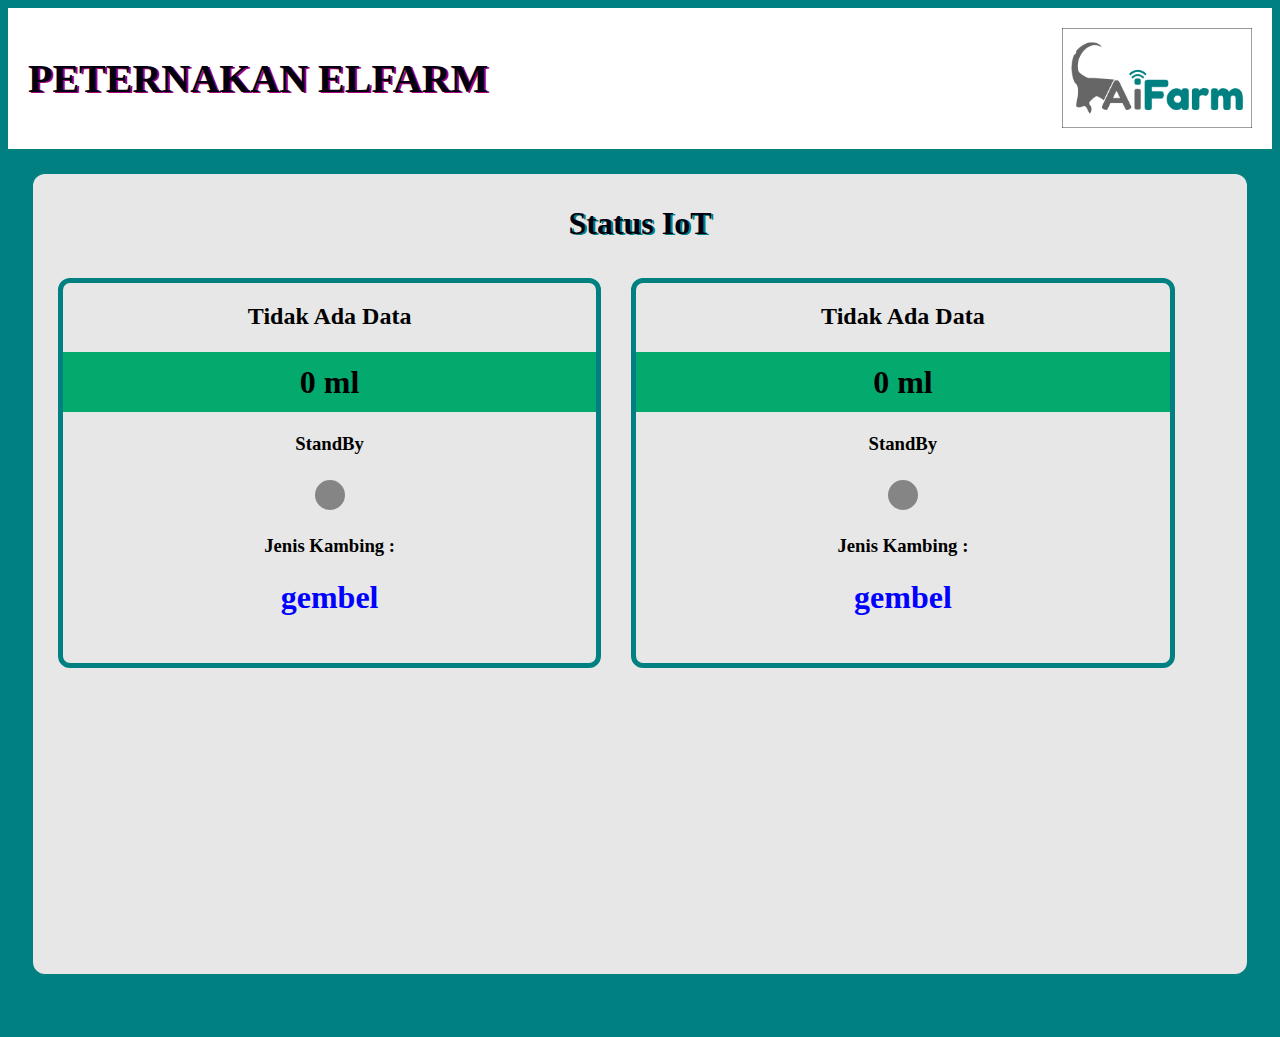
==== index.html @ 31407fe1 "init" ====
<!DOCTYPE html>
<html>

<head>
	<meta http-equiv="Content-Type" content="text/html; charset=windows-1252" />
	<title>AiFarm</title>
	<meta name="viewport" content="width=device-width, height=device-height, initial-scale=1.0, minimum-scale=1.0" />
	<link rel="stylesheet" type="text/css" href="css/styleball.css" />
</head>

<body>
	<div class="pointcontainer">
		<div class="header">
			<img src="assets/logo/Logo.png" alt="logo" />
			<h1 class="grad2">PETERNAKAN ELFARM</h1>
		</div>
		<div class="container">
			<div class="column" style="background-color: rgb(231, 231, 231)">
				<h1 class="grad1">Status IoT</h1>
				<div class="led-box">
					<h2 id="runningtext1">Tidak Ada Data</h2>
					<h1 id="skill">0 ml</h1>
					<h3 id="hasil">StandBy</h3>
					<div id="indikator" class="bulb"></div>
					<h3>Jenis Kambing :</h3>
					<h1 id="Kambing" style="color:blue">gembel</h1>
				</div>
				<div class="led-box">
					<h2 id="runningtextB">Tidak Ada Data</h2>
					<h1 id="skillB">0 ml</h1>
					<h3 id="hasilB">StandBy</h3>
					<div id="indikatorB" class="bulb"></div>
					<h3>Jenis Kambing :</h3>
					<h1 id="KambingB" style="color:blue">gembel</h1>
				</div>
			</div>
		</div>
	</div>
</body>
<script src="js/jws.js"></script>
<script src="js/aifarm.js"></script>
<script>
	window.setTimeout( function() {
	window.location.reload();
  }, 30000);
</script>

</html>
---- css/styleball.css ----
html {
	/* background-image: url('../images/kabaddi.jpg'); */
	background-repeat: no-repeat;
	background-color: rgb(0, 128, 128);
	background-size: 100% 100%;
	min-height: 100%;
	width: 100%;
	text-align: center;
}

.header img {
	float: right;
	width: auto;
	height: 100px;
	background: rgb(255, 255, 255);
}

.header {
	padding: 20px;
	text-align: left;
	background: rgb(255, 255, 255);
	color: rgb(5, 5, 5);
	font-size: 20px;
}

.h3 {
	margin: 0 0 10px 0;
	padding: 2px;
	border-bottom: 1px solid #000;
	color: #3f51b5;
}

.grad1 {
	color: #00000f;
	text-shadow: 2px 1px rgb(0, 128, 128);
}

.grad2 {
	color: #00000f;
	text-shadow: 2px 1px rgb(168, 0, 118);
}

.pointcontainer {
	width: 100%;
	min-height: 100%;
	background-color: rgb(0, 128, 128);
	text-align: center;
	margin-bottom: 5%;
	margin-right: 0%;
	margin-left: 0%;
	text-align: center;
}

.footer {
	position: fixed;
	left: 0;
	bottom: 0;
	width: 100%;
	background-color: #3498db;
	color: #fff;
	text-align: center;
	font-family: "Verdana", Sans, serif;
	border-radius: 0;
	height: 20px;
}

.box {
	width: 400px;
	height: 20px;
	border: 2px solid #000;
	margin: 0 auto 15px;
	text-align: center;
	padding: 20px;
	font-weight: bold;
	border-radius: 10px;
}

* {
	box-sizing: border-box;
}

/* Create three equal columns that floats next to each other */
.column {
	width: 100%;
	padding: 10px;
	height: 100%;
	border-radius: 12px;
}

.container {
	margin: 25px;
	width: auto;
	height: 800px;
	border-radius: 12px;
	/* Center child horizontally*/
	display: flex;
	position: relative;
}

#skill {
	width: 100%;
	height: 60px;
	background-color: #04aa6d;
	text-align: center;
	line-height: 60px;
}

#skillB {
	width: 100%;
	height: 60px;
	background-color: #04aa6d;
	text-align: center;
	line-height: 60px;
}

#html {
	width: 100%;
	background-color: #ddd;
}

/* LED CSS */

.led-box {
	height: 50%;
	width: 45.5%;
	margin: 15px;
	float: left;
	border: 5px solid rgb(0, 128, 128);
	border-radius: 12px;
}

.led-box2 {
	height: 60%;
	width: 30%;
	margin: 10px;
	float: left;
	border: 5px solid rgb(0, 128, 128);
	border-radius: 12px;
}

.led-box p {
	font-size: 12px;
	text-align: center;
	margin: 1em;
}

.led-grey {
	margin: 0 auto;
	width: 30px;
	height: 30px;
	background-color: #c4c4c4;
	border-radius: 50%;
	box-shadow: rgba(0, 0, 0, 0.2) 0 -1px 7px 1px,
		inset rgb(94, 94, 94) 0 -1px 9px, #c4c4c4 0 2px 14px;
	-webkit-animation: blinkGrey 1s infinite;
	-moz-animation: blinkGrey 1s infinite;
	-ms-animation: blinkGrey 1s infinite;
	-o-animation: blinkGrey 1s infinite;
	animation: blinkGrey 1s infinite;
}

@-webkit-keyframes blinkGrey {
	from {
		background-color: #c4c4c4;
	}

	50% {
		background-color: rgb(107, 107, 107);
		box-shadow: rgba(0, 0, 0, 0.2) 0 -1px 7px 1px,
			inset rgb(94, 94, 94) 0 -1px 9px, #c4c4c4 0 2px 0;
	}

	to {
		background-color: #c4c4c4;
	}
}

@-moz-keyframes blinkGrey {
	from {
		background-color: #c4c4c4;
	}

	50% {
		background-color: rgb(107, 107, 107);
		box-shadow: rgba(0, 0, 0, 0.2) 0 -1px 7px 1px,
			inset rgb(94, 94, 94) 0 -1px 9px, #c4c4c4 0 2px 0;
	}

	to {
		background-color: #c4c4c4;
	}
}

@-ms-keyframes blinkGrey {
	from {
		background-color: #c4c4c4;
	}

	50% {
		background-color: rgb(107, 107, 107);
		box-shadow: rgba(0, 0, 0, 0.2) 0 -1px 7px 1px,
			inset rgb(94, 94, 94) 0 -1px 9px, #c4c4c4 0 2px 0;
	}

	to {
		background-color: #c4c4c4;
	}
}

@-o-keyframes blinkGrey {
	from {
		background-color: #c4c4c4;
	}

	50% {
		background-color: rgb(107, 107, 107);
		box-shadow: rgba(0, 0, 0, 0.2) 0 -1px 7px 1px,
			inset rgb(94, 94, 94) 0 -1px 9px, #c4c4c4 0 2px 0;
	}

	to {
		background-color: #c4c4c4;
	}
}

@keyframes blinkGrey {
	from {
		background-color: #c4c4c4;
	}

	50% {
		background-color: rgb(107, 107, 107);
		box-shadow: rgba(0, 0, 0, 0.2) 0 -1px 7px 1px,
			inset rgb(94, 94, 94) 0 -1px 9px, #c4c4c4 0 2px 0;
	}

	to {
		background-color: #c4c4c4;
	}
}

.led-white {
	margin: 0 auto;
	width: 30px;
	height: 30px;
	background-color: #e4e4e4;
	border-radius: 50%;
	box-shadow: rgba(0, 0, 0, 0.2) 0 -1px 7px 1px,
		inset rgb(133, 133, 133) 0 -1px 9px, #e4e4e4 0 2px 14px;
}

/* Alternatively, conic gradient */

.bulb {
	height: 30px;;
	width: 30px;;
	background-color: rgb(133, 133, 133) ;
	border-radius: 50%;
	margin: 25px auto;
	transition: background 500ms;
  }
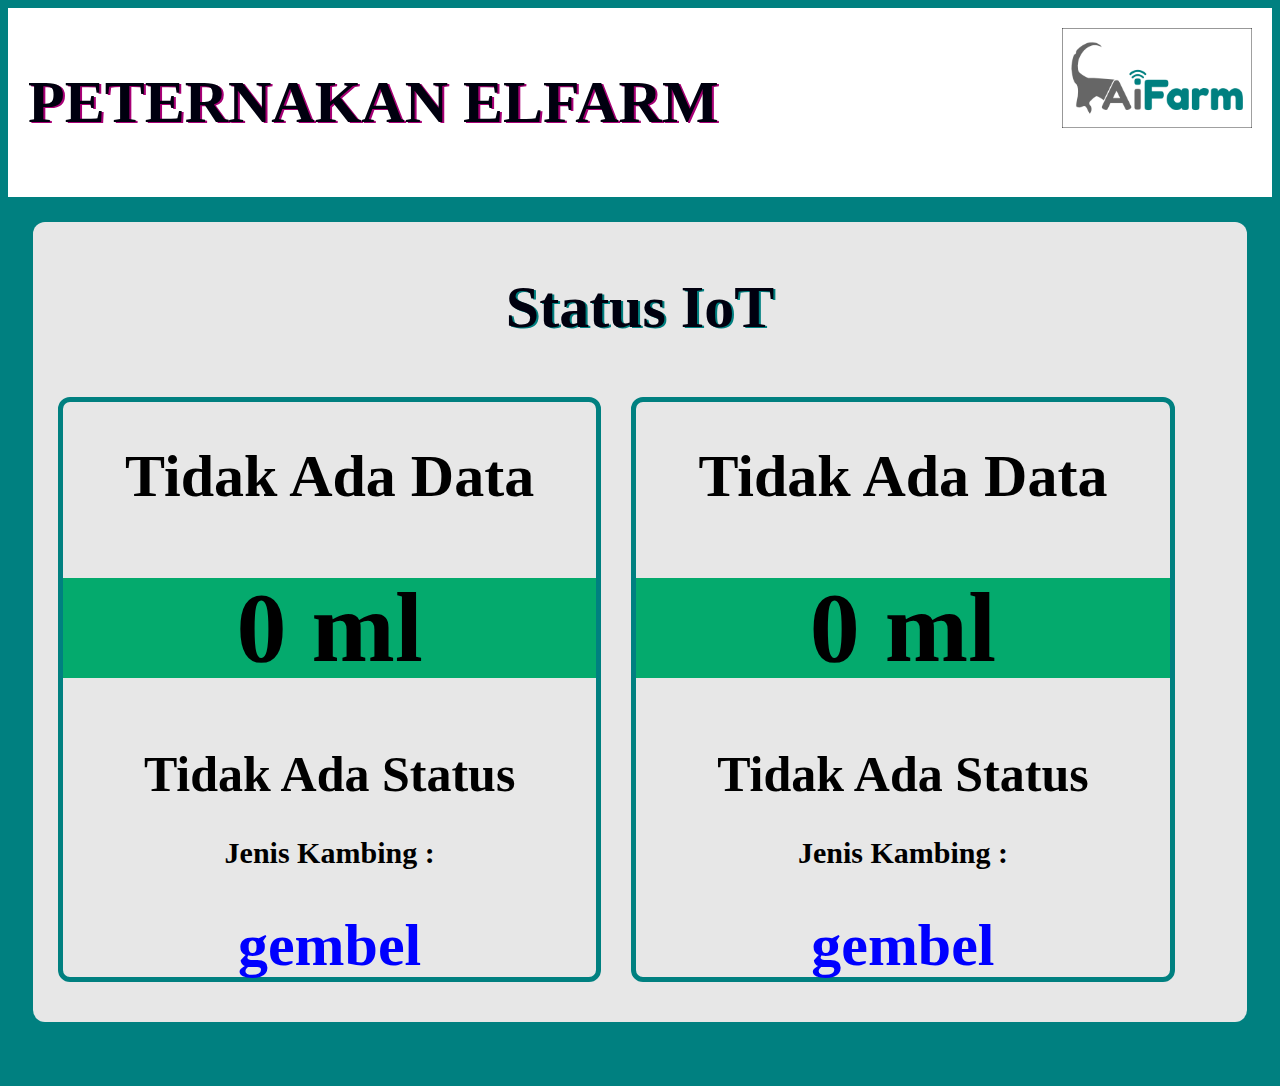
==== commit 4ac8b37a: "last edit" ====
--- a/index.html
+++ b/index.html
@@ -7,6 +7,7 @@
 	<meta name="viewport" content="width=device-width, height=device-height, initial-scale=1.0, minimum-scale=1.0" />
 	<link rel="stylesheet" type="text/css" href="css/styleball.css" />
 </head>
+
 
 <body>
 	<div class="pointcontainer">
@@ -18,19 +19,19 @@
 			<div class="column" style="background-color: rgb(231, 231, 231)">
 				<h1 class="grad1">Status IoT</h1>
 				<div class="led-box">
-					<h2 id="runningtext1">Tidak Ada Data</h2>
-					<h1 id="skill">0 ml</h1>
-					<h3 id="hasil">StandBy</h3>
-					<div id="indikator" class="bulb"></div>
-					<h3>Jenis Kambing :</h3>
+					<h1 id="runningtext1">Tidak Ada Data</h1>
+					<h1 id="skill" style="font-size: 100px;">0 ml</h1>
+					<h1 id="hasil" style="font-size: 50px;">Tidak Ada Status</h1>
+					<!-- <div id="indikator" class="bulb"></div> -->
+					<h2 style="font-size: 30px;">Jenis Kambing :</h2>
 					<h1 id="Kambing" style="color:blue">gembel</h1>
 				</div>
 				<div class="led-box">
-					<h2 id="runningtextB">Tidak Ada Data</h2>
-					<h1 id="skillB">0 ml</h1>
-					<h3 id="hasilB">StandBy</h3>
-					<div id="indikatorB" class="bulb"></div>
-					<h3>Jenis Kambing :</h3>
+					<h1 id="runningtextB">Tidak Ada Data</h1>
+					<h1 id="skillB" style="font-size: 100px;">0 ml</h1>
+					<h1 id="hasilB" style="font-size: 50px;">Tidak Ada Status</h1>
+					<!-- <div id="indikatorB" class="bulb"></div> -->
+					<h2>Jenis Kambing :</h2>
 					<h1 id="KambingB" style="color:blue">gembel</h1>
 				</div>
 			</div>
@@ -38,7 +39,64 @@
 	</div>
 </body>
 <script src="js/jws.js"></script>
-<script src="js/aifarm.js"></script>
+<script src="js/index.js"></script>
+<script>
+	var url = document.URL.split('/').slice(0, -1).join('/');
+	readTextFileToJSON(url+"/url.json");
+	
+	function startTime(url3) {
+		console.log("startTime",url3);
+		var jsonData = getJSON(url3);
+		var objData = JSON.parse(jsonData);
+		console.log("objData startTime",jsonData);
+	
+		if (objData.status == 0) {
+			// prosesnya = "ON";
+			// document.getElementById("indikator").style.backgroundColor = "green";
+		}
+		 else if(objData.status == 1) {
+			window.location = "http://localhost/aifarm/proses.html";
+		}
+	
+		// document.getElementById("proses").innerHTML = prosesnya;
+	
+		timerA = setTimeout(function () {
+			startTime(url3);
+		}, 500);
+	}
+	
+	
+	function readTextFileToJSON(file)
+	{
+		var rawFile = new XMLHttpRequest();
+		rawFile.open("GET", file, false);
+		rawFile.onreadystatechange = function ()
+		{
+			if(rawFile.readyState === 4)
+			{
+				if(rawFile.status === 200 || rawFile.status == 0)
+				{
+					var allText = rawFile.responseText;
+					console.log(allText);
+					try {
+						let jsons = JSON.parse(allText);
+						console.log("jsons=",jsons);
+						console.log("jsons.url1=",jsons.url1);
+						console.log("jsons.url2=",jsons.url2);
+						console.log("jsons.url3=",jsons.url3);
+						startTime(jsons.url3);
+					} catch (e) {
+						console.log("terjadi kesalahan sistem \n",e);
+					}
+				}
+				else {
+					alert("file pengaturan tidak ditemukan");
+				}
+			}
+		}
+		rawFile.send(null);
+	}
+	</script>
 <script>
 	window.setTimeout( function() {
 	window.location.reload();
--- a/css/styleball.css
+++ b/css/styleball.css
@@ -22,7 +22,13 @@
 	color: rgb(5, 5, 5);
 	font-size: 20px;
 }
-
+h1 {
+	font-size: 60px;
+  }
+  h2 {
+	font-size: 30px;
+  }
+  
 .h3 {
 	margin: 0 0 10px 0;
 	padding: 2px;
@@ -99,18 +105,18 @@
 
 #skill {
 	width: 100%;
-	height: 60px;
+	height: 100px;
 	background-color: #04aa6d;
 	text-align: center;
-	line-height: 60px;
+	line-height: 100px;
 }
 
 #skillB {
 	width: 100%;
-	height: 60px;
+	height: 100px;
 	background-color: #04aa6d;
 	text-align: center;
-	line-height: 60px;
+	line-height: 100px;
 }
 
 #html {
@@ -121,7 +127,7 @@
 /* LED CSS */
 
 .led-box {
-	height: 50%;
+	height: 75%;
 	width: 45.5%;
 	margin: 15px;
 	float: left;
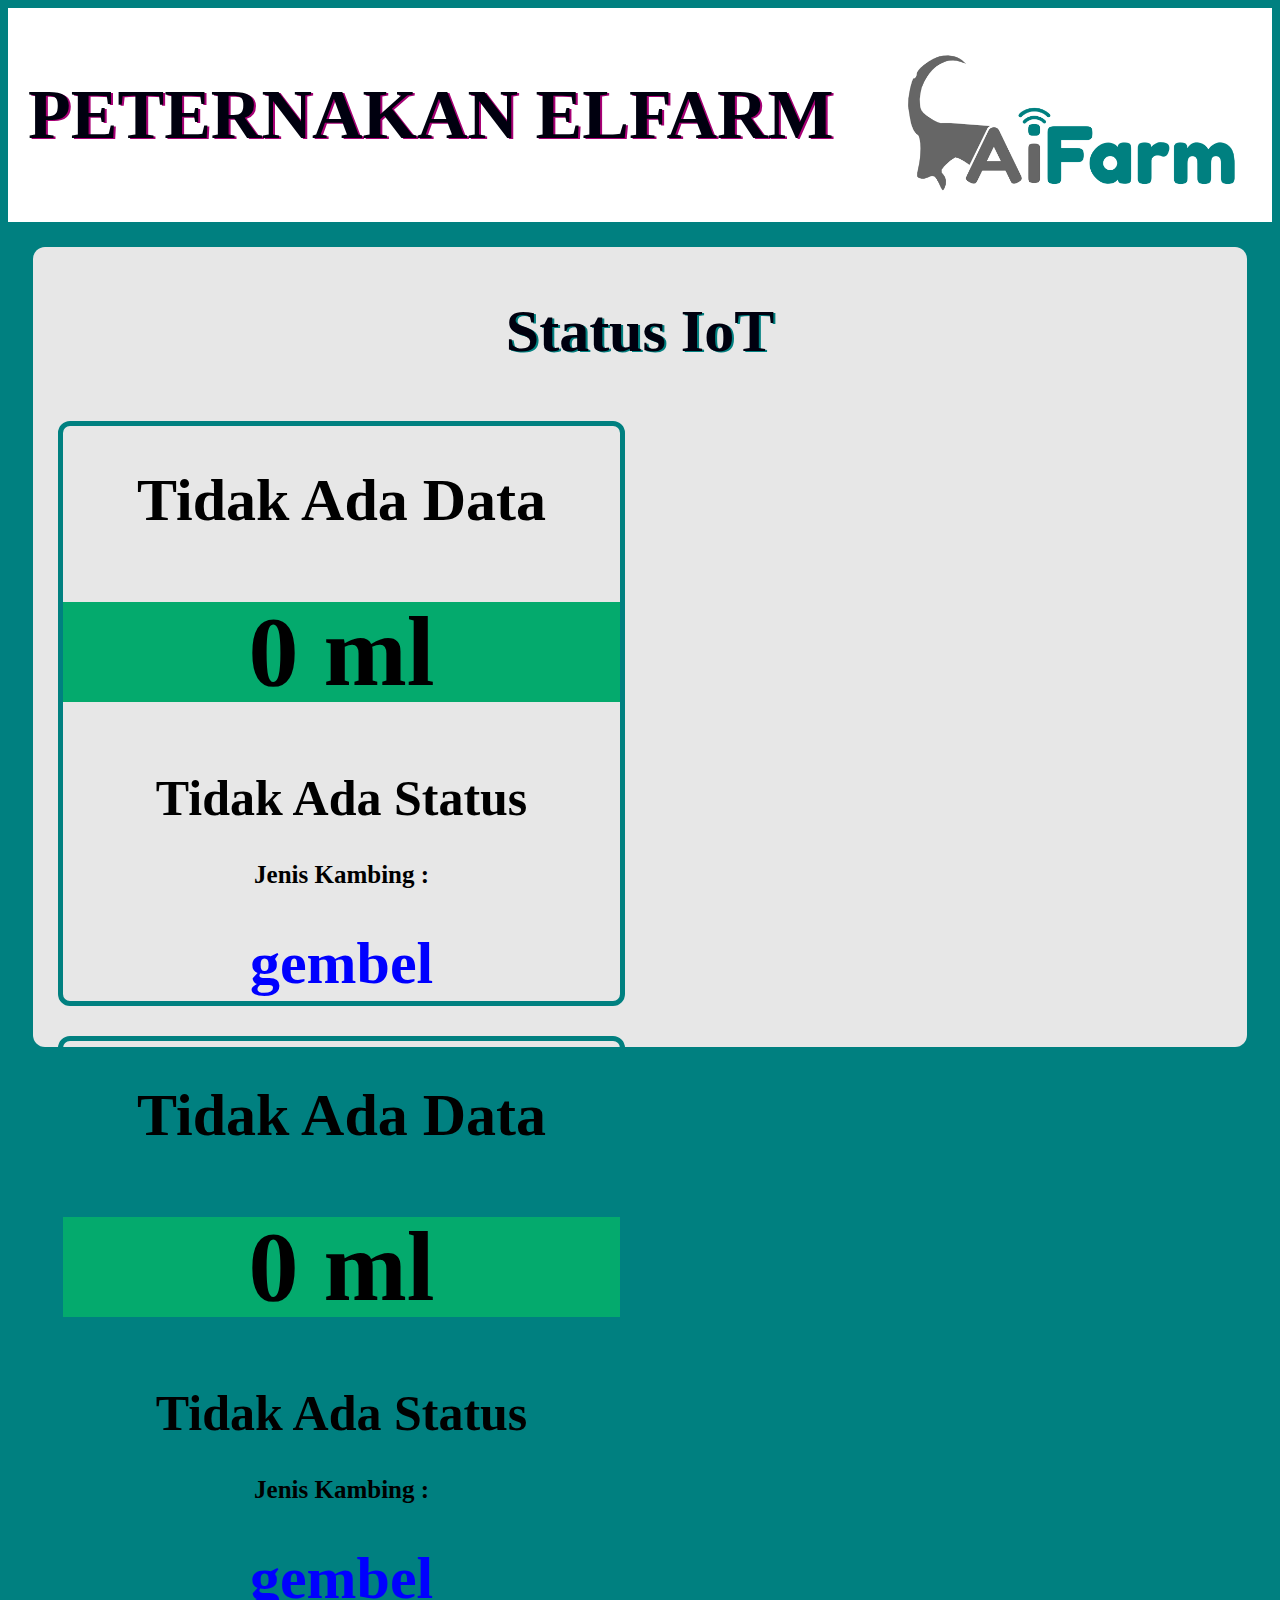
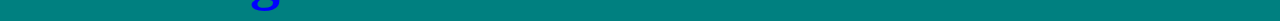
==== commit f31bc8d1: "edit header" ====
--- a/index.html
+++ b/index.html
@@ -12,8 +12,8 @@
 <body>
 	<div class="pointcontainer">
 		<div class="header">
-			<img src="assets/logo/Logo.png" alt="logo" />
-			<h1 class="grad2">PETERNAKAN ELFARM</h1>
+			<img src="assets/logo/Logo.png" alt="logo"/>
+			<h1 class="grad2" style="font-size: 70px;">PETERNAKAN ELFARM</h1>
 		</div>
 		<div class="container">
 			<div class="column" style="background-color: rgb(231, 231, 231)">
@@ -23,7 +23,7 @@
 					<h1 id="skill" style="font-size: 100px;">0 ml</h1>
 					<h1 id="hasil" style="font-size: 50px;">Tidak Ada Status</h1>
 					<!-- <div id="indikator" class="bulb"></div> -->
-					<h2 style="font-size: 30px;">Jenis Kambing :</h2>
+					<h2 style="font-size: 25px;">Jenis Kambing :</h2>
 					<h1 id="Kambing" style="color:blue">gembel</h1>
 				</div>
 				<div class="led-box">
--- a/css/styleball.css
+++ b/css/styleball.css
@@ -11,7 +11,7 @@
 .header img {
 	float: right;
 	width: auto;
-	height: 100px;
+	height: 190px;
 	background: rgb(255, 255, 255);
 }
 
@@ -26,7 +26,7 @@
 	font-size: 60px;
   }
   h2 {
-	font-size: 30px;
+	font-size: 25px;
   }
   
 .h3 {
@@ -128,7 +128,7 @@
 
 .led-box {
 	height: 75%;
-	width: 45.5%;
+	width: 47.5%;
 	margin: 15px;
 	float: left;
 	border: 5px solid rgb(0, 128, 128);
